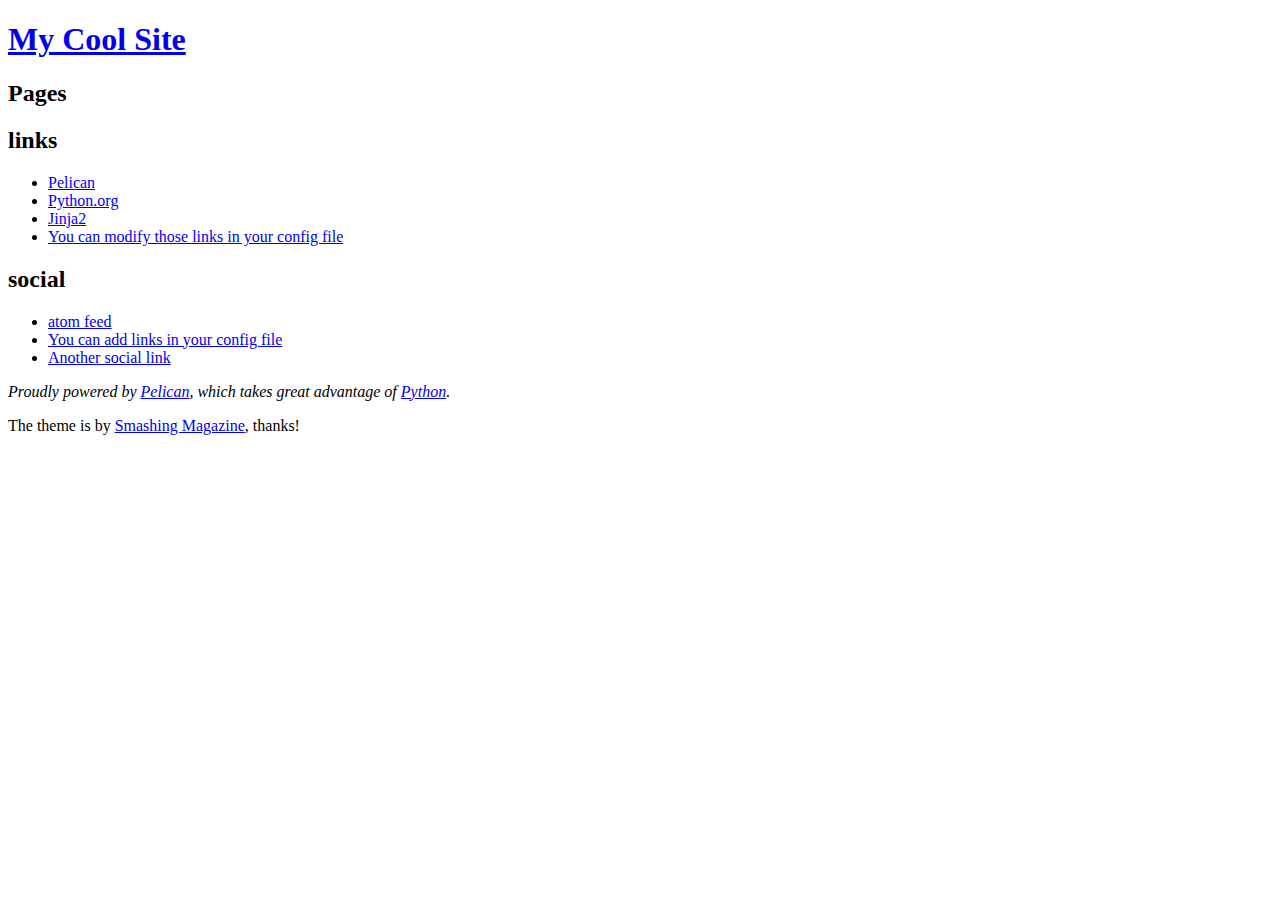
==== index.html @ 3fec21e5 "Generate Pelican site" ====
<!DOCTYPE html>
<html lang="en">
<head>
        <meta charset="utf-8" />
        <title>My Cool Site</title>
        <link rel="stylesheet" href="yw4.github.io/theme/css/main.css" />
        <link href="yw4.github.io/feeds/all.atom.xml" type="application/atom+xml" rel="alternate" title="My Cool Site Atom Feed" />
</head>

<body id="index" class="home">
        <header id="banner" class="body">
                <h1><a href="yw4.github.io/">My Cool Site</a></h1>
                <nav><ul>
                </ul></nav>
        </header><!-- /#banner -->
<section id="content" class="body">
<h2>Pages</h2>
</section>
        <section id="extras" class="body">
                <div class="blogroll">
                        <h2>links</h2>
                        <ul>
                            <li><a href="http://getpelican.com/">Pelican</a></li>
                            <li><a href="http://python.org/">Python.org</a></li>
                            <li><a href="http://jinja.pocoo.org/">Jinja2</a></li>
                            <li><a href="#">You can modify those links in your config file</a></li>
                        </ul>
                </div><!-- /.blogroll -->
                <div class="social">
                        <h2>social</h2>
                        <ul>
                            <li><a href="yw4.github.io/feeds/all.atom.xml" type="application/atom+xml" rel="alternate">atom feed</a></li>

                            <li><a href="#">You can add links in your config file</a></li>
                            <li><a href="#">Another social link</a></li>
                        </ul>
                </div><!-- /.social -->
        </section><!-- /#extras -->

        <footer id="contentinfo" class="body">
                <address id="about" class="vcard body">
                Proudly powered by <a href="http://getpelican.com/">Pelican</a>, which takes great advantage of <a href="http://python.org">Python</a>.
                </address><!-- /#about -->

                <p>The theme is by <a href="http://coding.smashingmagazine.com/2009/08/04/designing-a-html-5-layout-from-scratch/">Smashing Magazine</a>, thanks!</p>
        </footer><!-- /#contentinfo -->

</body>
</html>
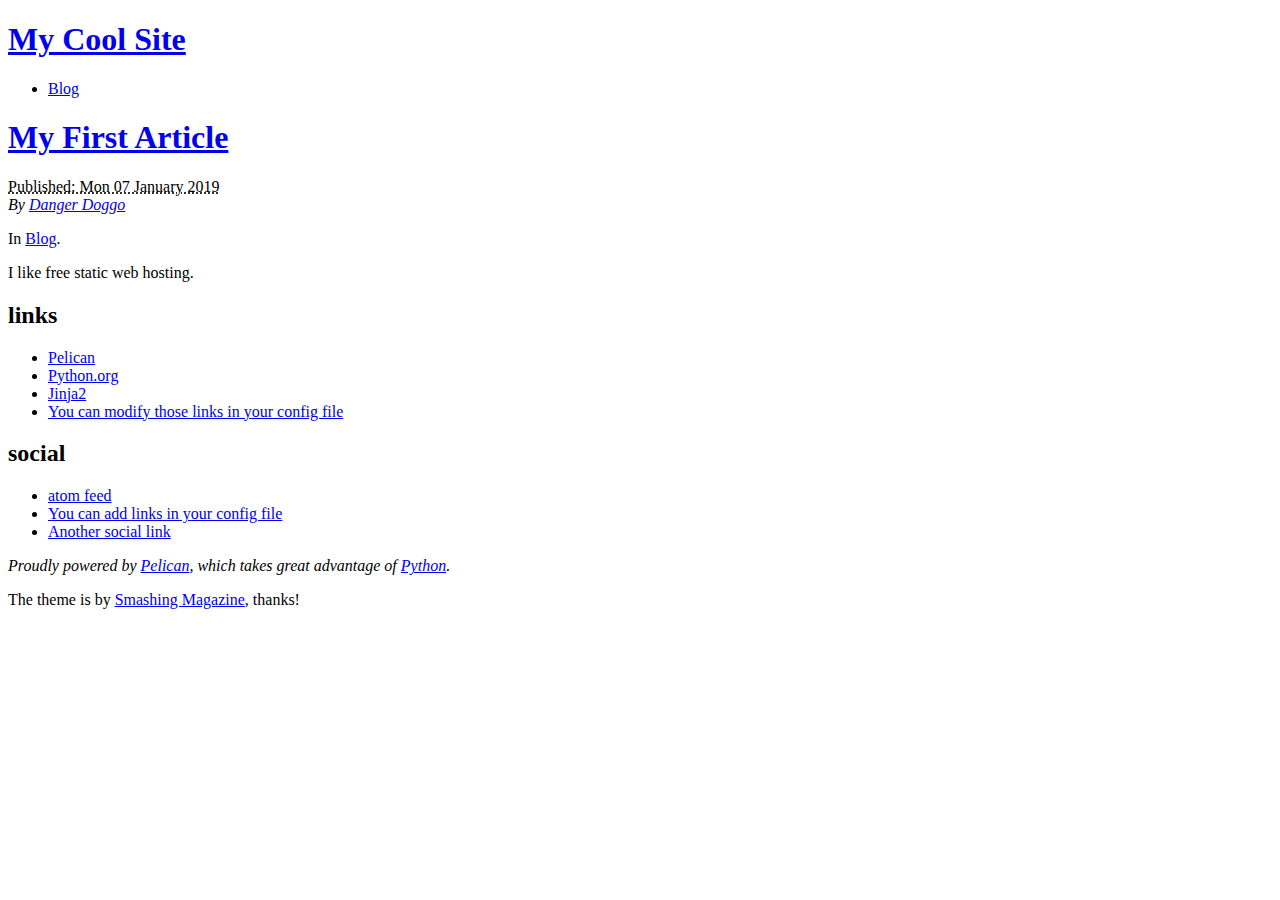
==== commit c3e4d446: "Generate Pelican site" ====
--- a/index.html
+++ b/index.html
@@ -11,11 +11,25 @@
         <header id="banner" class="body">
                 <h1><a href="yw4.github.io/">My Cool Site</a></h1>
                 <nav><ul>
+                    <li><a href="yw4.github.io/category/blog.html">Blog</a></li>
                 </ul></nav>
         </header><!-- /#banner -->
-<section id="content" class="body">
-<h2>Pages</h2>
-</section>
+
+            <aside id="featured" class="body">
+                <article>
+                    <h1 class="entry-title"><a href="yw4.github.io/my-first-article.html">My First Article</a></h1>
+<footer class="post-info">
+        <abbr class="published" title="2019-01-07T08:00:00-07:00">
+                Published: Mon 07 January 2019
+        </abbr>
+
+        <address class="vcard author">
+                By                         <a class="url fn" href="yw4.github.io/author/danger-doggo.html">Danger Doggo</a>
+        </address>
+<p>In <a href="yw4.github.io/category/blog.html">Blog</a>.</p>
+
+</footer><!-- /.post-info --><p>I like free static web hosting.</p>                </article>
+            </aside><!-- /#featured -->
         <section id="extras" class="body">
                 <div class="blogroll">
                         <h2>links</h2>
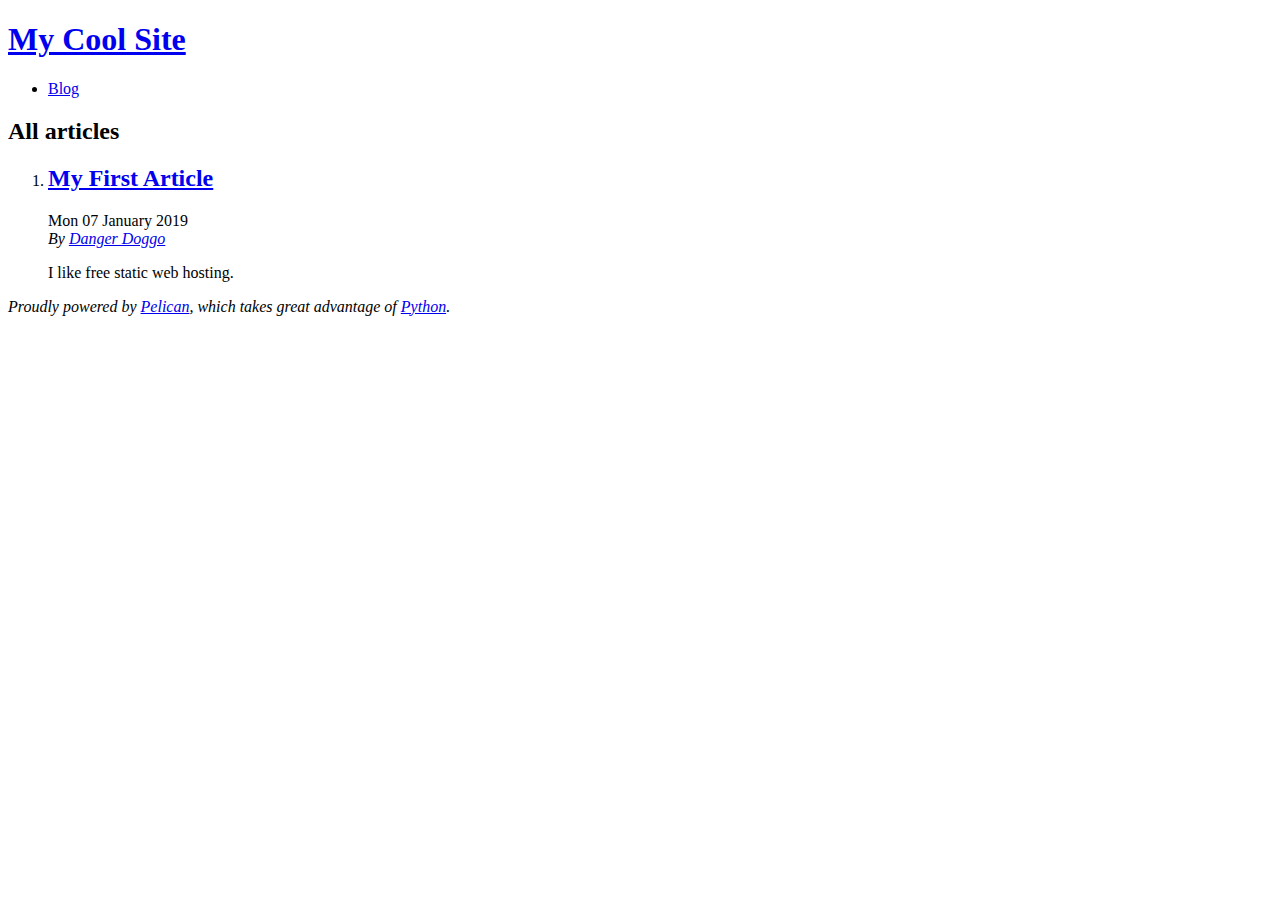
==== commit 9372728e: "Generate Pelican site" ====
--- a/index.html
+++ b/index.html
@@ -1,63 +1,42 @@
+
 <!DOCTYPE html>
 <html lang="en">
 <head>
+        <title>My Cool Site</title>
         <meta charset="utf-8" />
-        <title>My Cool Site</title>
-        <link rel="stylesheet" href="yw4.github.io/theme/css/main.css" />
-        <link href="yw4.github.io/feeds/all.atom.xml" type="application/atom+xml" rel="alternate" title="My Cool Site Atom Feed" />
+        <link href="yw4.github.io/feeds/all.atom.xml" type="application/atom+xml" rel="alternate" title="My Cool Site Full Atom Feed" />
+
+  <link rel="stylesheet" type="text/css" href="yw4.github.io/theme/style.css" />
 </head>
 
 <body id="index" class="home">
         <header id="banner" class="body">
-                <h1><a href="yw4.github.io/">My Cool Site</a></h1>
-                <nav><ul>
-                    <li><a href="yw4.github.io/category/blog.html">Blog</a></li>
-                </ul></nav>
+                <h1><a href="yw4.github.io/">My Cool Site <strong></strong></a></h1>
         </header><!-- /#banner -->
+        <nav id="menu"><ul>
+            <li><a href="yw4.github.io/category/blog.html">Blog</a></li>
+        </ul></nav><!-- /#menu -->
+<section id="content">
+<h2>All articles</h2>
 
-            <aside id="featured" class="body">
-                <article>
-                    <h1 class="entry-title"><a href="yw4.github.io/my-first-article.html">My First Article</a></h1>
-<footer class="post-info">
-        <abbr class="published" title="2019-01-07T08:00:00-07:00">
-                Published: Mon 07 January 2019
-        </abbr>
-
-        <address class="vcard author">
-                By                         <a class="url fn" href="yw4.github.io/author/danger-doggo.html">Danger Doggo</a>
-        </address>
-<p>In <a href="yw4.github.io/category/blog.html">Blog</a>.</p>
-
-</footer><!-- /.post-info --><p>I like free static web hosting.</p>                </article>
-            </aside><!-- /#featured -->
-        <section id="extras" class="body">
-                <div class="blogroll">
-                        <h2>links</h2>
-                        <ul>
-                            <li><a href="http://getpelican.com/">Pelican</a></li>
-                            <li><a href="http://python.org/">Python.org</a></li>
-                            <li><a href="http://jinja.pocoo.org/">Jinja2</a></li>
-                            <li><a href="#">You can modify those links in your config file</a></li>
-                        </ul>
-                </div><!-- /.blogroll -->
-                <div class="social">
-                        <h2>social</h2>
-                        <ul>
-                            <li><a href="yw4.github.io/feeds/all.atom.xml" type="application/atom+xml" rel="alternate">atom feed</a></li>
-
-                            <li><a href="#">You can add links in your config file</a></li>
-                            <li><a href="#">Another social link</a></li>
-                        </ul>
-                </div><!-- /.social -->
-        </section><!-- /#extras -->
-
+<ol id="post-list">
+        <li><article class="hentry">
+                <header> <h2 class="entry-title"><a href="yw4.github.io/my-first-article.html" rel="bookmark" title="Permalink to My First Article">My First Article</a></h2> </header>
+                <footer class="post-info">
+                    <time class="published" datetime="2019-01-07T08:00:00-07:00"> Mon 07 January 2019 </time>
+                    <address class="vcard author">By
+                        <a class="url fn" href="yw4.github.io/author/danger-doggo.html">Danger Doggo</a>
+                    </address>
+                </footer><!-- /.post-info -->
+                <div class="entry-content"> <p>I like free static web hosting.</p> </div><!-- /.entry-content -->
+        </article></li>
+</ol><!-- /#posts-list -->
+</section><!-- /#content -->
         <footer id="contentinfo" class="body">
                 <address id="about" class="vcard body">
-                Proudly powered by <a href="http://getpelican.com/">Pelican</a>, which takes great advantage of <a href="http://python.org">Python</a>.
+                Proudly powered by <a href="http://getpelican.com/">Pelican</a>,
+                which takes great advantage of <a href="http://python.org">Python</a>.
                 </address><!-- /#about -->
-
-                <p>The theme is by <a href="http://coding.smashingmagazine.com/2009/08/04/designing-a-html-5-layout-from-scratch/">Smashing Magazine</a>, thanks!</p>
         </footer><!-- /#contentinfo -->
-
 </body>
 </html>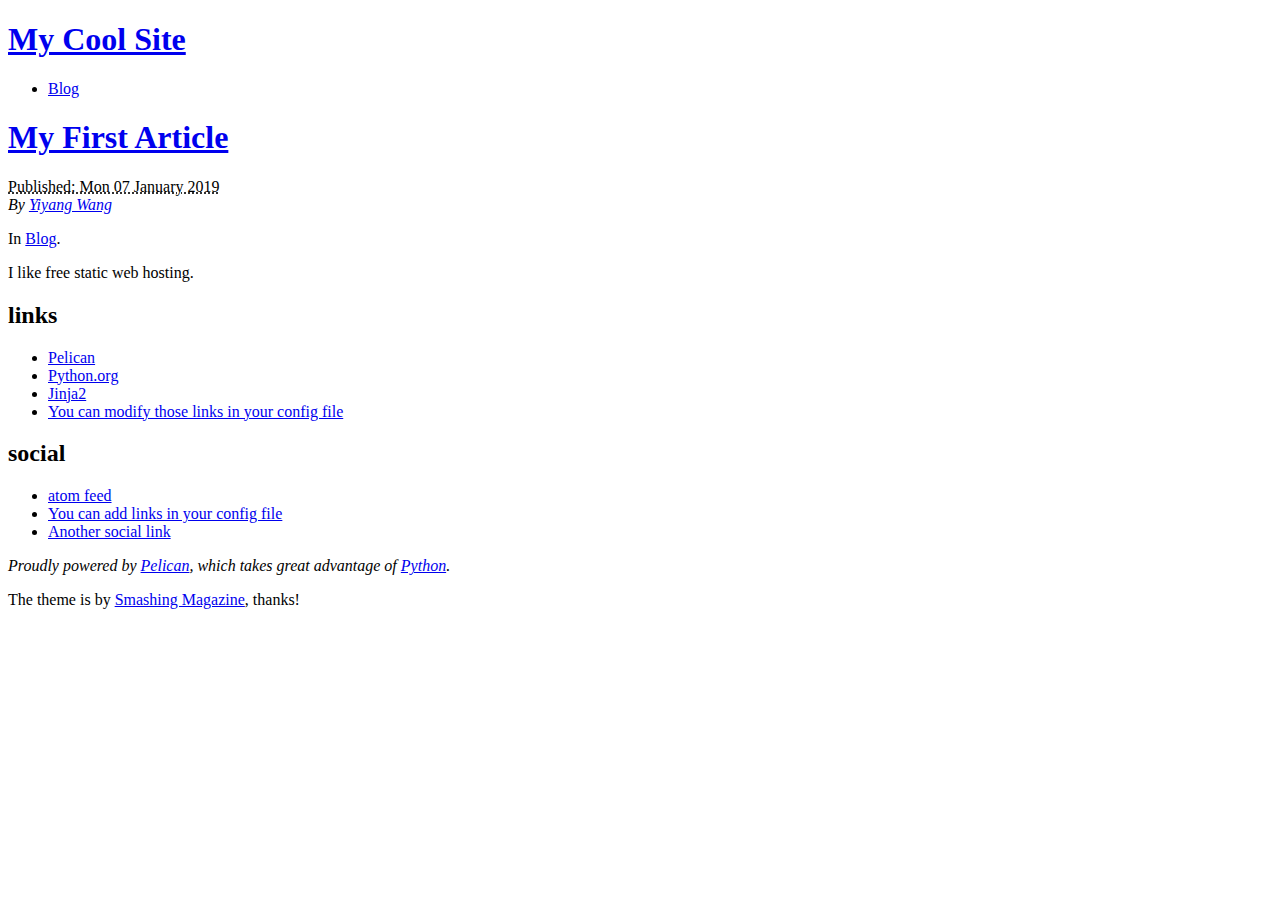
==== commit e1a907d2: "Generate Pelican site" ====
--- a/index.html
+++ b/index.html
@@ -1,42 +1,63 @@
-
 <!DOCTYPE html>
 <html lang="en">
 <head>
+        <meta charset="utf-8" />
         <title>My Cool Site</title>
-        <meta charset="utf-8" />
-        <link href="yw4.github.io/feeds/all.atom.xml" type="application/atom+xml" rel="alternate" title="My Cool Site Full Atom Feed" />
-
-  <link rel="stylesheet" type="text/css" href="yw4.github.io/theme/style.css" />
+        <link rel="stylesheet" href="yw4.github.io/theme/css/main.css" />
+        <link href="yw4.github.io/feeds/all.atom.xml" type="application/atom+xml" rel="alternate" title="My Cool Site Atom Feed" />
 </head>
 
 <body id="index" class="home">
         <header id="banner" class="body">
-                <h1><a href="yw4.github.io/">My Cool Site <strong></strong></a></h1>
+                <h1><a href="yw4.github.io/">My Cool Site</a></h1>
+                <nav><ul>
+                    <li><a href="yw4.github.io/category/blog.html">Blog</a></li>
+                </ul></nav>
         </header><!-- /#banner -->
-        <nav id="menu"><ul>
-            <li><a href="yw4.github.io/category/blog.html">Blog</a></li>
-        </ul></nav><!-- /#menu -->
-<section id="content">
-<h2>All articles</h2>
 
-<ol id="post-list">
-        <li><article class="hentry">
-                <header> <h2 class="entry-title"><a href="yw4.github.io/my-first-article.html" rel="bookmark" title="Permalink to My First Article">My First Article</a></h2> </header>
-                <footer class="post-info">
-                    <time class="published" datetime="2019-01-07T08:00:00-07:00"> Mon 07 January 2019 </time>
-                    <address class="vcard author">By
-                        <a class="url fn" href="yw4.github.io/author/danger-doggo.html">Danger Doggo</a>
-                    </address>
-                </footer><!-- /.post-info -->
-                <div class="entry-content"> <p>I like free static web hosting.</p> </div><!-- /.entry-content -->
-        </article></li>
-</ol><!-- /#posts-list -->
-</section><!-- /#content -->
+            <aside id="featured" class="body">
+                <article>
+                    <h1 class="entry-title"><a href="yw4.github.io/my-first-article.html">My First Article</a></h1>
+<footer class="post-info">
+        <abbr class="published" title="2019-01-07T08:00:00-07:00">
+                Published: Mon 07 January 2019
+        </abbr>
+
+        <address class="vcard author">
+                By                         <a class="url fn" href="yw4.github.io/author/yiyang-wang.html">Yiyang Wang</a>
+        </address>
+<p>In <a href="yw4.github.io/category/blog.html">Blog</a>.</p>
+
+</footer><!-- /.post-info --><p>I like free static web hosting.</p>                </article>
+            </aside><!-- /#featured -->
+        <section id="extras" class="body">
+                <div class="blogroll">
+                        <h2>links</h2>
+                        <ul>
+                            <li><a href="http://getpelican.com/">Pelican</a></li>
+                            <li><a href="http://python.org/">Python.org</a></li>
+                            <li><a href="http://jinja.pocoo.org/">Jinja2</a></li>
+                            <li><a href="#">You can modify those links in your config file</a></li>
+                        </ul>
+                </div><!-- /.blogroll -->
+                <div class="social">
+                        <h2>social</h2>
+                        <ul>
+                            <li><a href="yw4.github.io/feeds/all.atom.xml" type="application/atom+xml" rel="alternate">atom feed</a></li>
+
+                            <li><a href="#">You can add links in your config file</a></li>
+                            <li><a href="#">Another social link</a></li>
+                        </ul>
+                </div><!-- /.social -->
+        </section><!-- /#extras -->
+
         <footer id="contentinfo" class="body">
                 <address id="about" class="vcard body">
-                Proudly powered by <a href="http://getpelican.com/">Pelican</a>,
-                which takes great advantage of <a href="http://python.org">Python</a>.
+                Proudly powered by <a href="http://getpelican.com/">Pelican</a>, which takes great advantage of <a href="http://python.org">Python</a>.
                 </address><!-- /#about -->
+
+                <p>The theme is by <a href="http://coding.smashingmagazine.com/2009/08/04/designing-a-html-5-layout-from-scratch/">Smashing Magazine</a>, thanks!</p>
         </footer><!-- /#contentinfo -->
+
 </body>
 </html>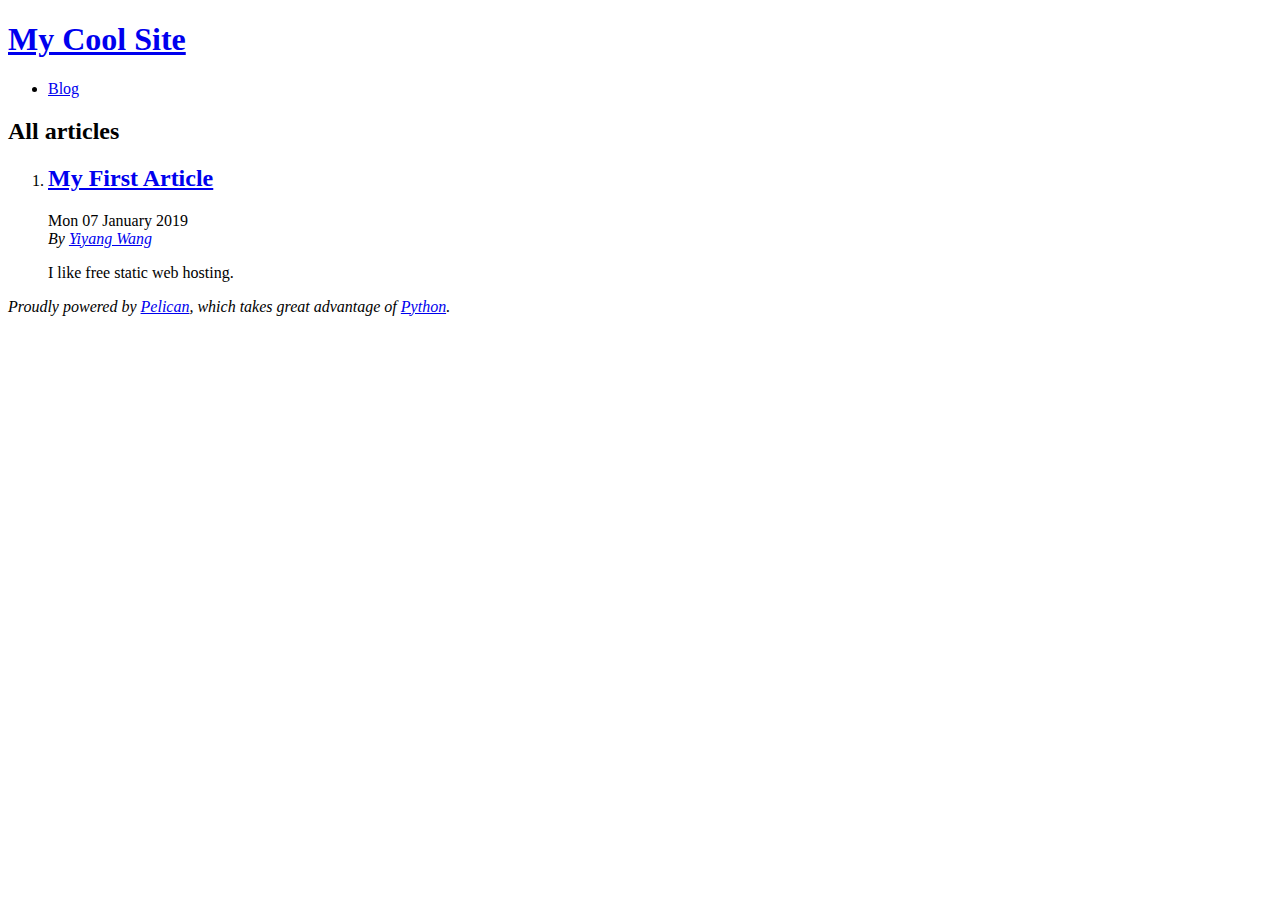
==== commit 9b5c945d: "Generate Pelican site" ====
--- a/index.html
+++ b/index.html
@@ -1,63 +1,41 @@
 <!DOCTYPE html>
 <html lang="en">
 <head>
+        <title>My Cool Site</title>
         <meta charset="utf-8" />
-        <title>My Cool Site</title>
-        <link rel="stylesheet" href="yw4.github.io/theme/css/main.css" />
-        <link href="yw4.github.io/feeds/all.atom.xml" type="application/atom+xml" rel="alternate" title="My Cool Site Atom Feed" />
+        <link href="yw4.github.io/feeds/all.atom.xml" type="application/atom+xml" rel="alternate" title="My Cool Site Full Atom Feed" />
+
+  <link rel="stylesheet" type="text/css" href="yw4.github.io/theme/style.css" />
 </head>
 
 <body id="index" class="home">
         <header id="banner" class="body">
-                <h1><a href="yw4.github.io/">My Cool Site</a></h1>
-                <nav><ul>
-                    <li><a href="yw4.github.io/category/blog.html">Blog</a></li>
-                </ul></nav>
+                <h1><a href="yw4.github.io/">My Cool Site <strong></strong></a></h1>
         </header><!-- /#banner -->
+        <nav id="menu"><ul>
+            <li><a href="yw4.github.io/category/blog.html">Blog</a></li>
+        </ul></nav><!-- /#menu -->
+<section id="content">
+<h2>All articles</h2>
 
-            <aside id="featured" class="body">
-                <article>
-                    <h1 class="entry-title"><a href="yw4.github.io/my-first-article.html">My First Article</a></h1>
-<footer class="post-info">
-        <abbr class="published" title="2019-01-07T08:00:00-07:00">
-                Published: Mon 07 January 2019
-        </abbr>
-
-        <address class="vcard author">
-                By                         <a class="url fn" href="yw4.github.io/author/yiyang-wang.html">Yiyang Wang</a>
-        </address>
-<p>In <a href="yw4.github.io/category/blog.html">Blog</a>.</p>
-
-</footer><!-- /.post-info --><p>I like free static web hosting.</p>                </article>
-            </aside><!-- /#featured -->
-        <section id="extras" class="body">
-                <div class="blogroll">
-                        <h2>links</h2>
-                        <ul>
-                            <li><a href="http://getpelican.com/">Pelican</a></li>
-                            <li><a href="http://python.org/">Python.org</a></li>
-                            <li><a href="http://jinja.pocoo.org/">Jinja2</a></li>
-                            <li><a href="#">You can modify those links in your config file</a></li>
-                        </ul>
-                </div><!-- /.blogroll -->
-                <div class="social">
-                        <h2>social</h2>
-                        <ul>
-                            <li><a href="yw4.github.io/feeds/all.atom.xml" type="application/atom+xml" rel="alternate">atom feed</a></li>
-
-                            <li><a href="#">You can add links in your config file</a></li>
-                            <li><a href="#">Another social link</a></li>
-                        </ul>
-                </div><!-- /.social -->
-        </section><!-- /#extras -->
-
+<ol id="post-list">
+        <li><article class="hentry">
+                <header> <h2 class="entry-title"><a href="yw4.github.io/my-first-article.html" rel="bookmark" title="Permalink to My First Article">My First Article</a></h2> </header>
+                <footer class="post-info">
+                    <time class="published" datetime="2019-01-07T08:00:00-07:00"> Mon 07 January 2019 </time>
+                    <address class="vcard author">By
+                        <a class="url fn" href="yw4.github.io/author/yiyang-wang.html">Yiyang Wang</a>
+                    </address>
+                </footer><!-- /.post-info -->
+                <div class="entry-content"> <p>I like free static web hosting.</p> </div><!-- /.entry-content -->
+        </article></li>
+</ol><!-- /#posts-list -->
+</section><!-- /#content -->
         <footer id="contentinfo" class="body">
                 <address id="about" class="vcard body">
-                Proudly powered by <a href="http://getpelican.com/">Pelican</a>, which takes great advantage of <a href="http://python.org">Python</a>.
+                Proudly powered by <a href="http://getpelican.com/">Pelican</a>,
+                which takes great advantage of <a href="http://python.org">Python</a>.
                 </address><!-- /#about -->
-
-                <p>The theme is by <a href="http://coding.smashingmagazine.com/2009/08/04/designing-a-html-5-layout-from-scratch/">Smashing Magazine</a>, thanks!</p>
         </footer><!-- /#contentinfo -->
-
 </body>
 </html>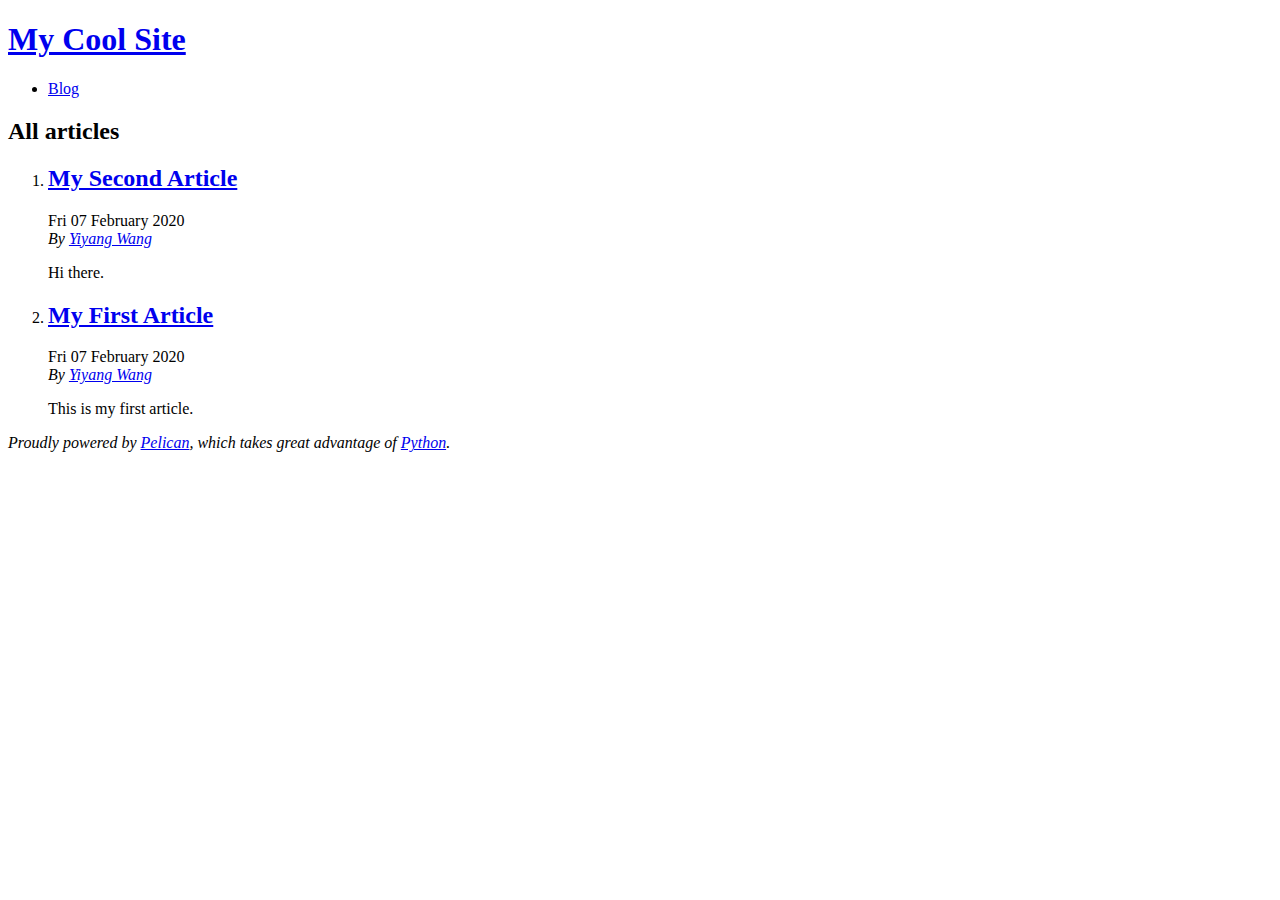
==== commit 57ae835e: "Generate Pelican site" ====
--- a/index.html
+++ b/index.html
@@ -3,31 +3,41 @@
 <head>
         <title>My Cool Site</title>
         <meta charset="utf-8" />
-        <link href="yw4.github.io/feeds/all.atom.xml" type="application/atom+xml" rel="alternate" title="My Cool Site Full Atom Feed" />
+        <link href="https://yw4.github.io/feeds/all.atom.xml" type="application/atom+xml" rel="alternate" title="My Cool Site Full Atom Feed" />
 
-  <link rel="stylesheet" type="text/css" href="yw4.github.io/theme/style.css" />
+  <link rel="stylesheet" type="text/css" href="https://yw4.github.io/theme/style.css" />
 </head>
 
 <body id="index" class="home">
         <header id="banner" class="body">
-                <h1><a href="yw4.github.io/">My Cool Site <strong></strong></a></h1>
+                <h1><a href="https://yw4.github.io/">My Cool Site <strong></strong></a></h1>
         </header><!-- /#banner -->
         <nav id="menu"><ul>
-            <li><a href="yw4.github.io/category/blog.html">Blog</a></li>
+            <li><a href="https://yw4.github.io/category/blog.html">Blog</a></li>
         </ul></nav><!-- /#menu -->
 <section id="content">
 <h2>All articles</h2>
 
 <ol id="post-list">
         <li><article class="hentry">
-                <header> <h2 class="entry-title"><a href="yw4.github.io/my-first-article.html" rel="bookmark" title="Permalink to My First Article">My First Article</a></h2> </header>
+                <header> <h2 class="entry-title"><a href="https://yw4.github.io/my-second-article.html" rel="bookmark" title="Permalink to My Second Article">My Second Article</a></h2> </header>
                 <footer class="post-info">
-                    <time class="published" datetime="2019-01-07T08:00:00-07:00"> Mon 07 January 2019 </time>
+                    <time class="published" datetime="2020-02-07T10:00:00-07:00"> Fri 07 February 2020 </time>
                     <address class="vcard author">By
-                        <a class="url fn" href="yw4.github.io/author/yiyang-wang.html">Yiyang Wang</a>
+                        <a class="url fn" href="https://yw4.github.io/author/yiyang-wang.html">Yiyang Wang</a>
                     </address>
                 </footer><!-- /.post-info -->
-                <div class="entry-content"> <p>I like free static web hosting.</p> </div><!-- /.entry-content -->
+                <div class="entry-content"> <p>Hi there.</p> </div><!-- /.entry-content -->
+        </article></li>
+        <li><article class="hentry">
+                <header> <h2 class="entry-title"><a href="https://yw4.github.io/my-first-article.html" rel="bookmark" title="Permalink to My First Article">My First Article</a></h2> </header>
+                <footer class="post-info">
+                    <time class="published" datetime="2020-02-07T08:00:00-07:00"> Fri 07 February 2020 </time>
+                    <address class="vcard author">By
+                        <a class="url fn" href="https://yw4.github.io/author/yiyang-wang.html">Yiyang Wang</a>
+                    </address>
+                </footer><!-- /.post-info -->
+                <div class="entry-content"> <p>This is my first article.</p> </div><!-- /.entry-content -->
         </article></li>
 </ol><!-- /#posts-list -->
 </section><!-- /#content -->
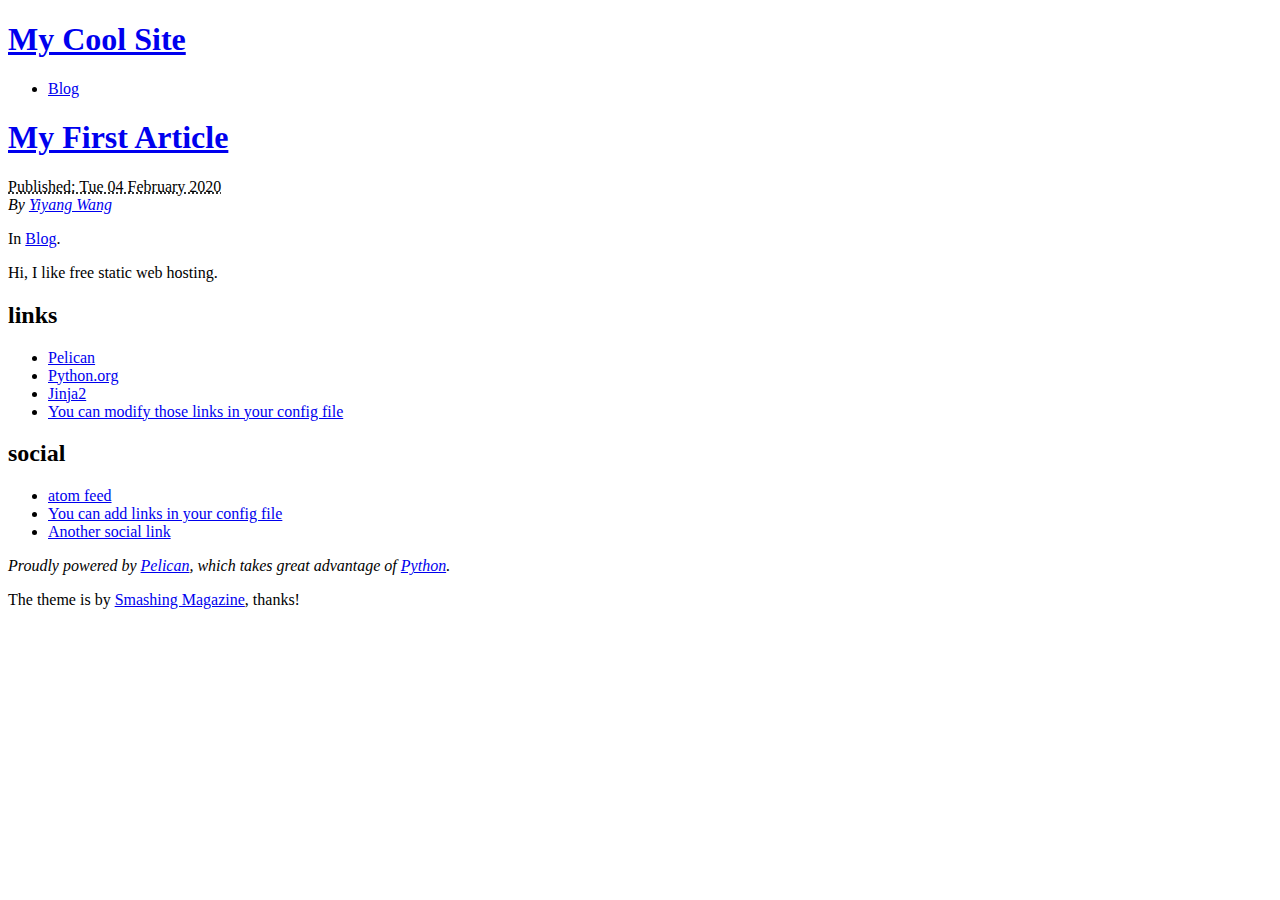
==== commit 16ddd4fa: "Generate Pelican site" ====
--- a/index.html
+++ b/index.html
@@ -1,51 +1,63 @@
 <!DOCTYPE html>
 <html lang="en">
 <head>
+        <meta charset="utf-8" />
         <title>My Cool Site</title>
-        <meta charset="utf-8" />
-        <link href="https://yw4.github.io/feeds/all.atom.xml" type="application/atom+xml" rel="alternate" title="My Cool Site Full Atom Feed" />
-
-  <link rel="stylesheet" type="text/css" href="https://yw4.github.io/theme/style.css" />
+        <link rel="stylesheet" href="https://yw4.github.io/theme/css/main.css" />
+        <link href="https://yw4.github.io/feeds/all.atom.xml" type="application/atom+xml" rel="alternate" title="My Cool Site Atom Feed" />
 </head>
 
 <body id="index" class="home">
         <header id="banner" class="body">
-                <h1><a href="https://yw4.github.io/">My Cool Site <strong></strong></a></h1>
+                <h1><a href="https://yw4.github.io/">My Cool Site</a></h1>
+                <nav><ul>
+                    <li><a href="https://yw4.github.io/category/blog.html">Blog</a></li>
+                </ul></nav>
         </header><!-- /#banner -->
-        <nav id="menu"><ul>
-            <li><a href="https://yw4.github.io/category/blog.html">Blog</a></li>
-        </ul></nav><!-- /#menu -->
-<section id="content">
-<h2>All articles</h2>
 
-<ol id="post-list">
-        <li><article class="hentry">
-                <header> <h2 class="entry-title"><a href="https://yw4.github.io/my-second-article.html" rel="bookmark" title="Permalink to My Second Article">My Second Article</a></h2> </header>
-                <footer class="post-info">
-                    <time class="published" datetime="2020-02-07T10:00:00-07:00"> Fri 07 February 2020 </time>
-                    <address class="vcard author">By
-                        <a class="url fn" href="https://yw4.github.io/author/yiyang-wang.html">Yiyang Wang</a>
-                    </address>
-                </footer><!-- /.post-info -->
-                <div class="entry-content"> <p>Hi there.</p> </div><!-- /.entry-content -->
-        </article></li>
-        <li><article class="hentry">
-                <header> <h2 class="entry-title"><a href="https://yw4.github.io/my-first-article.html" rel="bookmark" title="Permalink to My First Article">My First Article</a></h2> </header>
-                <footer class="post-info">
-                    <time class="published" datetime="2020-02-07T08:00:00-07:00"> Fri 07 February 2020 </time>
-                    <address class="vcard author">By
-                        <a class="url fn" href="https://yw4.github.io/author/yiyang-wang.html">Yiyang Wang</a>
-                    </address>
-                </footer><!-- /.post-info -->
-                <div class="entry-content"> <p>This is my first article.</p> </div><!-- /.entry-content -->
-        </article></li>
-</ol><!-- /#posts-list -->
-</section><!-- /#content -->
+            <aside id="featured" class="body">
+                <article>
+                    <h1 class="entry-title"><a href="https://yw4.github.io/my-first-article.html">My First Article</a></h1>
+<footer class="post-info">
+        <abbr class="published" title="2020-02-04T08:00:00-07:00">
+                Published: Tue 04 February 2020
+        </abbr>
+
+        <address class="vcard author">
+                By                         <a class="url fn" href="https://yw4.github.io/author/yiyang-wang.html">Yiyang Wang</a>
+        </address>
+<p>In <a href="https://yw4.github.io/category/blog.html">Blog</a>.</p>
+
+</footer><!-- /.post-info --><p>Hi, I like free static web hosting.</p>                </article>
+            </aside><!-- /#featured -->
+        <section id="extras" class="body">
+                <div class="blogroll">
+                        <h2>links</h2>
+                        <ul>
+                            <li><a href="http://getpelican.com/">Pelican</a></li>
+                            <li><a href="http://python.org/">Python.org</a></li>
+                            <li><a href="http://jinja.pocoo.org/">Jinja2</a></li>
+                            <li><a href="#">You can modify those links in your config file</a></li>
+                        </ul>
+                </div><!-- /.blogroll -->
+                <div class="social">
+                        <h2>social</h2>
+                        <ul>
+                            <li><a href="https://yw4.github.io/feeds/all.atom.xml" type="application/atom+xml" rel="alternate">atom feed</a></li>
+
+                            <li><a href="#">You can add links in your config file</a></li>
+                            <li><a href="#">Another social link</a></li>
+                        </ul>
+                </div><!-- /.social -->
+        </section><!-- /#extras -->
+
         <footer id="contentinfo" class="body">
                 <address id="about" class="vcard body">
-                Proudly powered by <a href="http://getpelican.com/">Pelican</a>,
-                which takes great advantage of <a href="http://python.org">Python</a>.
+                Proudly powered by <a href="http://getpelican.com/">Pelican</a>, which takes great advantage of <a href="http://python.org">Python</a>.
                 </address><!-- /#about -->
+
+                <p>The theme is by <a href="http://coding.smashingmagazine.com/2009/08/04/designing-a-html-5-layout-from-scratch/">Smashing Magazine</a>, thanks!</p>
         </footer><!-- /#contentinfo -->
+
 </body>
 </html>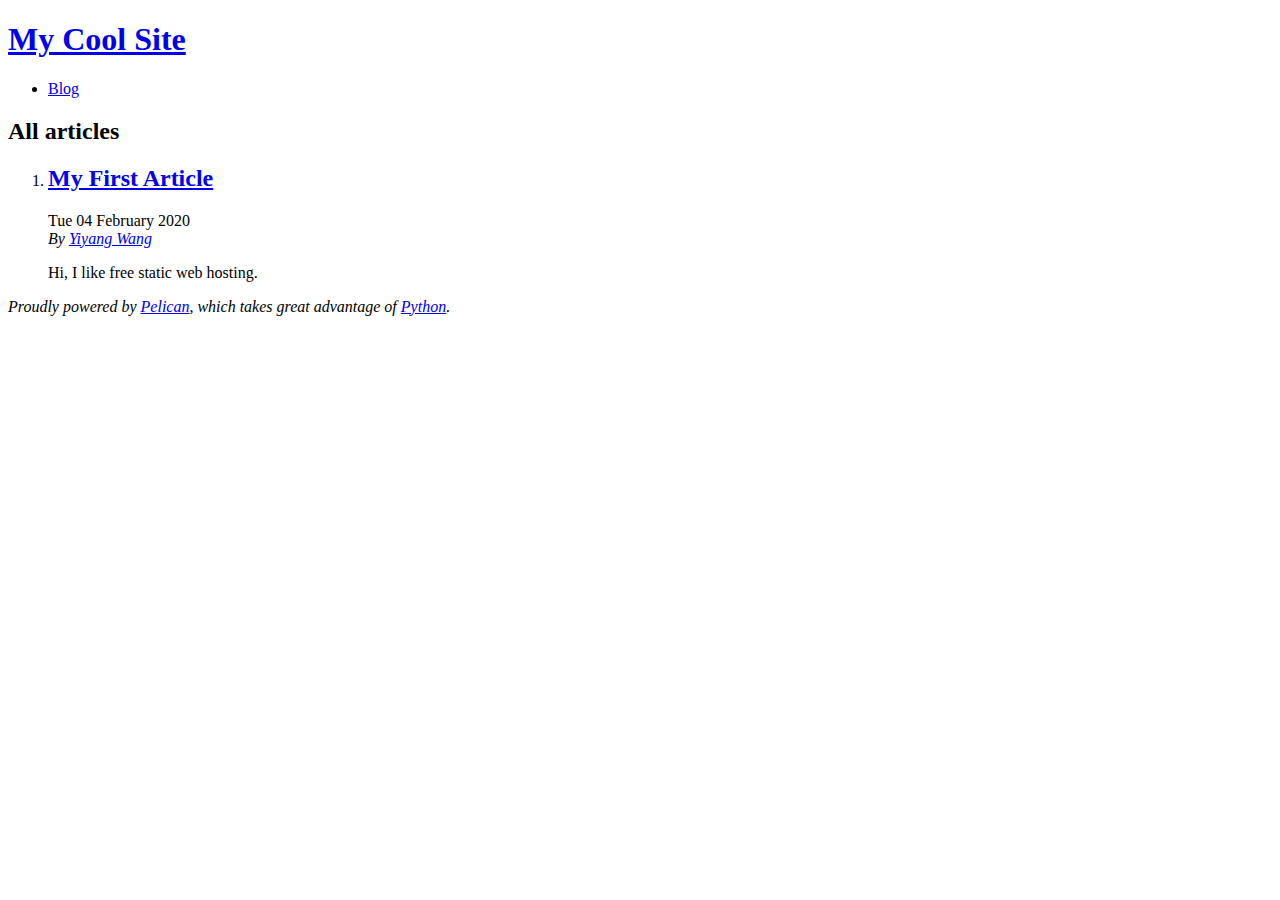
==== commit 8732e66f: "Generate Pelican site" ====
--- a/index.html
+++ b/index.html
@@ -1,63 +1,41 @@
 <!DOCTYPE html>
 <html lang="en">
 <head>
+        <title>My Cool Site</title>
         <meta charset="utf-8" />
-        <title>My Cool Site</title>
-        <link rel="stylesheet" href="https://yw4.github.io/theme/css/main.css" />
-        <link href="https://yw4.github.io/feeds/all.atom.xml" type="application/atom+xml" rel="alternate" title="My Cool Site Atom Feed" />
+        <link href="https://yw4.github.io/feeds/all.atom.xml" type="application/atom+xml" rel="alternate" title="My Cool Site Full Atom Feed" />
+
+  <link rel="stylesheet" type="text/css" href="https://yw4.github.io/theme/style.css" />
 </head>
 
 <body id="index" class="home">
         <header id="banner" class="body">
-                <h1><a href="https://yw4.github.io/">My Cool Site</a></h1>
-                <nav><ul>
-                    <li><a href="https://yw4.github.io/category/blog.html">Blog</a></li>
-                </ul></nav>
+                <h1><a href="https://yw4.github.io/">My Cool Site <strong></strong></a></h1>
         </header><!-- /#banner -->
+        <nav id="menu"><ul>
+            <li><a href="https://yw4.github.io/category/blog.html">Blog</a></li>
+        </ul></nav><!-- /#menu -->
+<section id="content">
+<h2>All articles</h2>
 
-            <aside id="featured" class="body">
-                <article>
-                    <h1 class="entry-title"><a href="https://yw4.github.io/my-first-article.html">My First Article</a></h1>
-<footer class="post-info">
-        <abbr class="published" title="2020-02-04T08:00:00-07:00">
-                Published: Tue 04 February 2020
-        </abbr>
-
-        <address class="vcard author">
-                By                         <a class="url fn" href="https://yw4.github.io/author/yiyang-wang.html">Yiyang Wang</a>
-        </address>
-<p>In <a href="https://yw4.github.io/category/blog.html">Blog</a>.</p>
-
-</footer><!-- /.post-info --><p>Hi, I like free static web hosting.</p>                </article>
-            </aside><!-- /#featured -->
-        <section id="extras" class="body">
-                <div class="blogroll">
-                        <h2>links</h2>
-                        <ul>
-                            <li><a href="http://getpelican.com/">Pelican</a></li>
-                            <li><a href="http://python.org/">Python.org</a></li>
-                            <li><a href="http://jinja.pocoo.org/">Jinja2</a></li>
-                            <li><a href="#">You can modify those links in your config file</a></li>
-                        </ul>
-                </div><!-- /.blogroll -->
-                <div class="social">
-                        <h2>social</h2>
-                        <ul>
-                            <li><a href="https://yw4.github.io/feeds/all.atom.xml" type="application/atom+xml" rel="alternate">atom feed</a></li>
-
-                            <li><a href="#">You can add links in your config file</a></li>
-                            <li><a href="#">Another social link</a></li>
-                        </ul>
-                </div><!-- /.social -->
-        </section><!-- /#extras -->
-
+<ol id="post-list">
+        <li><article class="hentry">
+                <header> <h2 class="entry-title"><a href="https://yw4.github.io/my-first-article.html" rel="bookmark" title="Permalink to My First Article">My First Article</a></h2> </header>
+                <footer class="post-info">
+                    <time class="published" datetime="2020-02-04T08:00:00-07:00"> Tue 04 February 2020 </time>
+                    <address class="vcard author">By
+                        <a class="url fn" href="https://yw4.github.io/author/yiyang-wang.html">Yiyang Wang</a>
+                    </address>
+                </footer><!-- /.post-info -->
+                <div class="entry-content"> <p>Hi, I like free static web hosting.</p> </div><!-- /.entry-content -->
+        </article></li>
+</ol><!-- /#posts-list -->
+</section><!-- /#content -->
         <footer id="contentinfo" class="body">
                 <address id="about" class="vcard body">
-                Proudly powered by <a href="http://getpelican.com/">Pelican</a>, which takes great advantage of <a href="http://python.org">Python</a>.
+                Proudly powered by <a href="http://getpelican.com/">Pelican</a>,
+                which takes great advantage of <a href="http://python.org">Python</a>.
                 </address><!-- /#about -->
-
-                <p>The theme is by <a href="http://coding.smashingmagazine.com/2009/08/04/designing-a-html-5-layout-from-scratch/">Smashing Magazine</a>, thanks!</p>
         </footer><!-- /#contentinfo -->
-
 </body>
 </html>